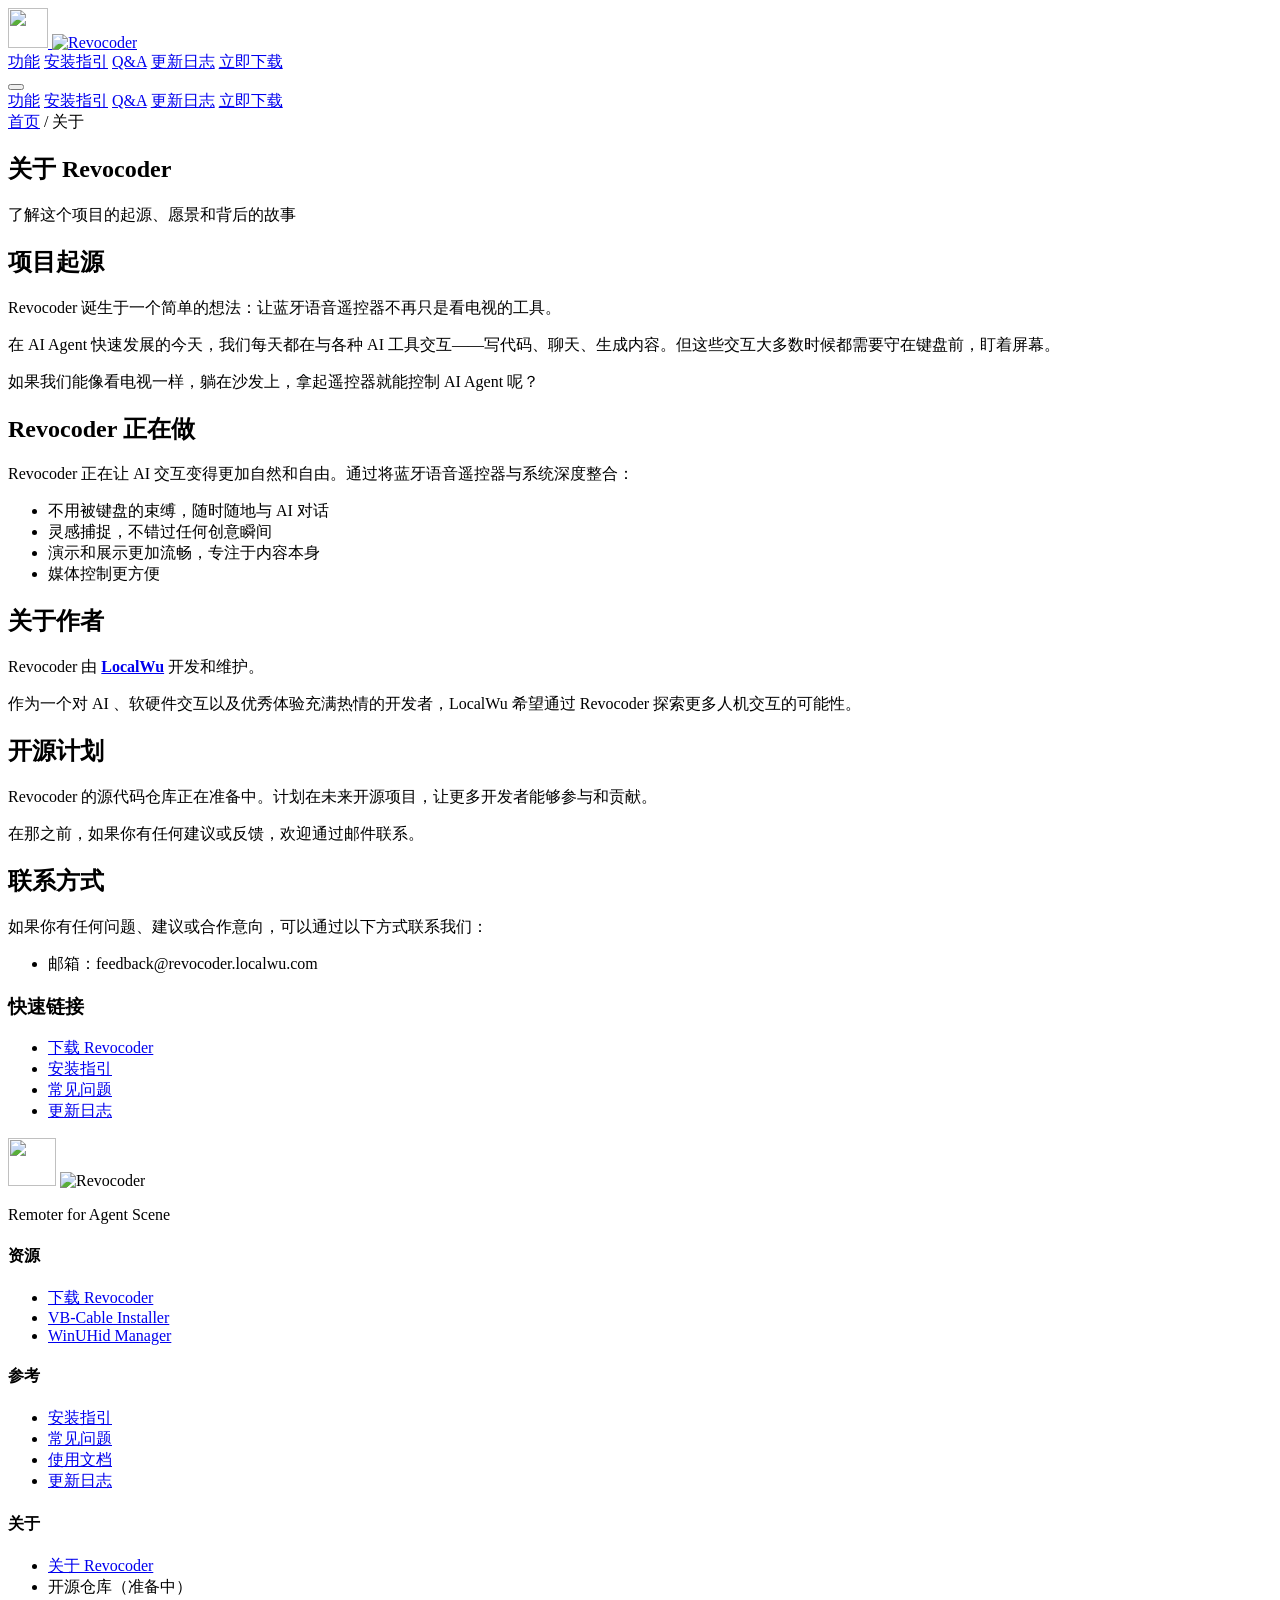
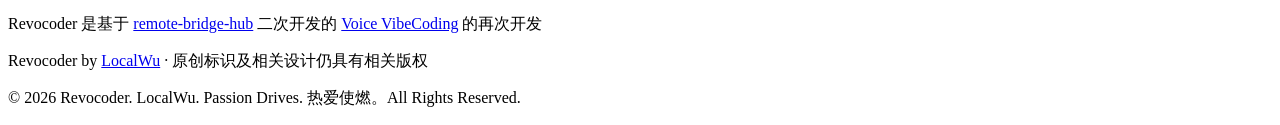
==== docs/about/index.html @ 5bdeb8c5 "Add files via upload" ====
<!DOCTYPE html>
<html lang="zh-CN">
<head>
  <meta charset="UTF-8">
  <meta name="viewport" content="width=device-width, initial-scale=1.0">
  <meta name="description" content="关于 Revocoder — 了解这个项目的起源与愿景">
  <meta name="theme-color" content="#2B2926">
  <link rel="icon" type="image/svg+xml" href="/favicon.svg">
  <title>关于 | About | Revocoder | LocalWu</title>

  <!-- Fonts -->
  <link rel="stylesheet" href="https://cdn.jsdelivr.net/npm/@fontsource-variable/noto-sans-sc@latest/index.css">
  <link rel="stylesheet" href="https://cdn.jsdelivr.net/npm/@fontsource-variable/inter@latest/index.css">
  <link rel="stylesheet" href="https://cdn.jsdelivr.net/npm/@fontsource-variable/roboto-condensed@latest/index.css">

  <!-- Styles -->
  <link rel="stylesheet" href="/css/tokens.css">
  <link rel="stylesheet" href="/css/base.css">
  <link rel="stylesheet" href="/css/components.css">
  <link rel="stylesheet" href="/css/main.css">
  <link rel="stylesheet" href="/css/page.css">
</head>
<body>

  <!-- Navigation -->
  <nav class="nav" role="navigation" aria-label="主导航">
    <div class="nav__inner">
      <a href="/" class="nav__logo" aria-label="Revocoder 首页">
        <span class="nav__logo-icon">
          <img src="/assets/images/revocoder-icon-on-dark.svg" alt="" width="40" height="40">
        </span>
        <span class="nav__logo-wordmark">
          <img src="/assets/images/revocoder-wordmark.svg" alt="Revocoder" width="120" height="22">
        </span>
      </a>
      <div class="nav__links">
        <a href="/#features" class="nav__link">功能</a>
        <a href="/#install" class="nav__link">安装指引</a>
        <a href="/#faq" class="nav__link">Q&amp;A</a>
        <a href="/changelog/" class="nav__link">更新日志</a>
        <a href="/#download" class="btn btn--nav-download">立即下载</a>
      </div>
      <button class="nav__menu-btn" aria-label="打开菜单" aria-expanded="false">
        <i data-lucide="menu" style="width:24px;height:24px;"></i>
      </button>
    </div>
  </nav>

  <!-- Mobile Menu -->
  <div class="nav__mobile-menu">
    <a href="/#features" class="nav__link">功能</a>
    <a href="/#install" class="nav__link">安装指引</a>
    <a href="/#faq" class="nav__link">Q&amp;A</a>
    <a href="/changelog/" class="nav__link">更新日志</a>
    <a href="/#download" class="nav__link">立即下载</a>
  </div>


  <!-- Page Header -->
  <section class="page-header">
    <div class="container">
      <div class="page-header__breadcrumb">
        <a href="/">首页</a>
        <span class="page-header__breadcrumb-sep">/</span>
        <span class="page-header__breadcrumb-current">关于</span>
      </div>
      <h1 class="page-header__title">关于 Revocoder</h1>
      <p class="page-header__desc">了解这个项目的起源、愿景和背后的故事</p>
    </div>
  </section>


  <!-- Page Content -->
  <section class="page-content">
    <div class="container">
      <div class="page-content__inner">

        <main class="page-main">

          <article class="about-section">
            <h2>项目起源</h2>
            <p>Revocoder 诞生于一个简单的想法：让蓝牙语音遥控器不再只是看电视的工具。</p>
            <p>在 AI Agent 快速发展的今天，我们每天都在与各种 AI 工具交互——写代码、聊天、生成内容。但这些交互大多数时候都需要守在键盘前，盯着屏幕。</p>
            <p>如果我们能像看电视一样，躺在沙发上，拿起遥控器就能控制 AI Agent 呢？</p>
          </article>

          <article class="about-section">
            <h2>Revocoder 正在做</h2>
            <p>Revocoder 正在让 AI 交互变得更加自然和自由。通过将蓝牙语音遥控器与系统深度整合：</p>
            <ul>
              <li>不用被键盘的束缚，随时随地与 AI 对话</li>
              <li>灵感捕捉，不错过任何创意瞬间</li>
              <li>演示和展示更加流畅，专注于内容本身</li>
              <li>媒体控制更方便</li>
            </ul>
          </article>

          <article class="about-section">
            <h2>关于作者</h2>
            <p>Revocoder 由 <strong><a href="https://localwu.com">LocalWu</a></strong> 开发和维护。</p>
            <p>作为一个对 AI 、软硬件交互以及优秀体验充满热情的开发者，LocalWu 希望通过 Revocoder 探索更多人机交互的可能性。</p>
          </article>

          <article class="about-section">
            <h2>开源计划</h2>
            <p>Revocoder 的源代码仓库正在准备中。计划在未来开源项目，让更多开发者能够参与和贡献。</p>
            <p>在那之前，如果你有任何建议或反馈，欢迎通过邮件联系。</p>
          </article>

          <article class="about-section">
            <h2>联系方式</h2>
            <p>如果你有任何问题、建议或合作意向，可以通过以下方式联系我们：</p>
            <ul>
              <li>邮箱：feedback@revocoder.localwu.com</li>
            </ul>
          </article>

        </main>

        <aside class="page-sidebar">
          <div class="page-sidebar__section">
            <h3 class="page-sidebar__title">快速链接</h3>
            <ul class="page-sidebar__list">
              <li><a href="/#download">下载 Revocoder</a></li>
              <li><a href="/#install">安装指引</a></li>
              <li><a href="/#faq">常见问题</a></li>
              <li><a href="/changelog/">更新日志</a></li>
            </ul>
          </div>
        </aside>

      </div>
    </div>
  </section>


  <!-- Footer -->
  <footer class="footer-section">
    <div class="container">
      <div class="footer">
        <div class="footer__inner">
          <div class="footer__brand">
            <div class="footer__logo">
              <img src="/assets/images/revocoder-icon.svg" alt="" width="48" height="48">
              <img src="/assets/images/revocoder-wordmark.svg" alt="Revocoder" width="120" height="26">
            </div>
            <p class="footer__tagline">Remoter for Agent Scene</p>
          </div>
          <div class="footer__links">
            <h4 class="footer__links-title">资源</h4>
            <ul class="footer__links-list">
              <li><a href="/#download">下载 Revocoder</a></li>
              <li><a href="#">VB-Cable Installer</a></li>
              <li><a href="#">WinUHid Manager</a></li>
            </ul>
          </div>
          <div class="footer__links">
            <h4 class="footer__links-title">参考</h4>
            <ul class="footer__links-list">
              <li><a href="/#install">安装指引</a></li>
              <li><a href="/#faq">常见问题</a></li>
              <li><a href="/learn/">使用文档</a></li>
              <li><a href="/changelog/">更新日志</a></li>
            </ul>
          </div>
          <div class="footer__links">
            <h4 class="footer__links-title">关于</h4>
            <ul class="footer__links-list">
              <li><a href="/about/">关于 Revocoder</a></li>
              <li><span class="footer__link--disabled">开源仓库（准备中）</span></li>
            </ul>
          </div>
          <div class="footer__credits">
            <p>Revocoder 是基于 <a href="https://github.com/xxb26553663-star/remote-bridge-hub" target="_blank">remote-bridge-hub</a> 二次开发的 <a href="https://github.com/mwlt/Voice_VibeCoding" target="_blank">Voice VibeCoding</a> 的再次开发</p>
            <p>Revocoder by <a href="https://localwu.com" target="_blank">LocalWu</a> · 原创标识及相关设计仍具有相关版权</p>
          </div>
          <div class="footer__copyright">
            <p>&copy; 2026 Revocoder. LocalWu. Passion Drives. 热爱使燃。All Rights Reserved.</p>
          </div>
        </div>
      </div>
    </div>
  </footer>

  <!-- Scripts -->
  <script src="https://unpkg.com/lucide@latest/dist/umd/lucide.js"></script>
  <script src="/js/main.js"></script>

</body>
</html>
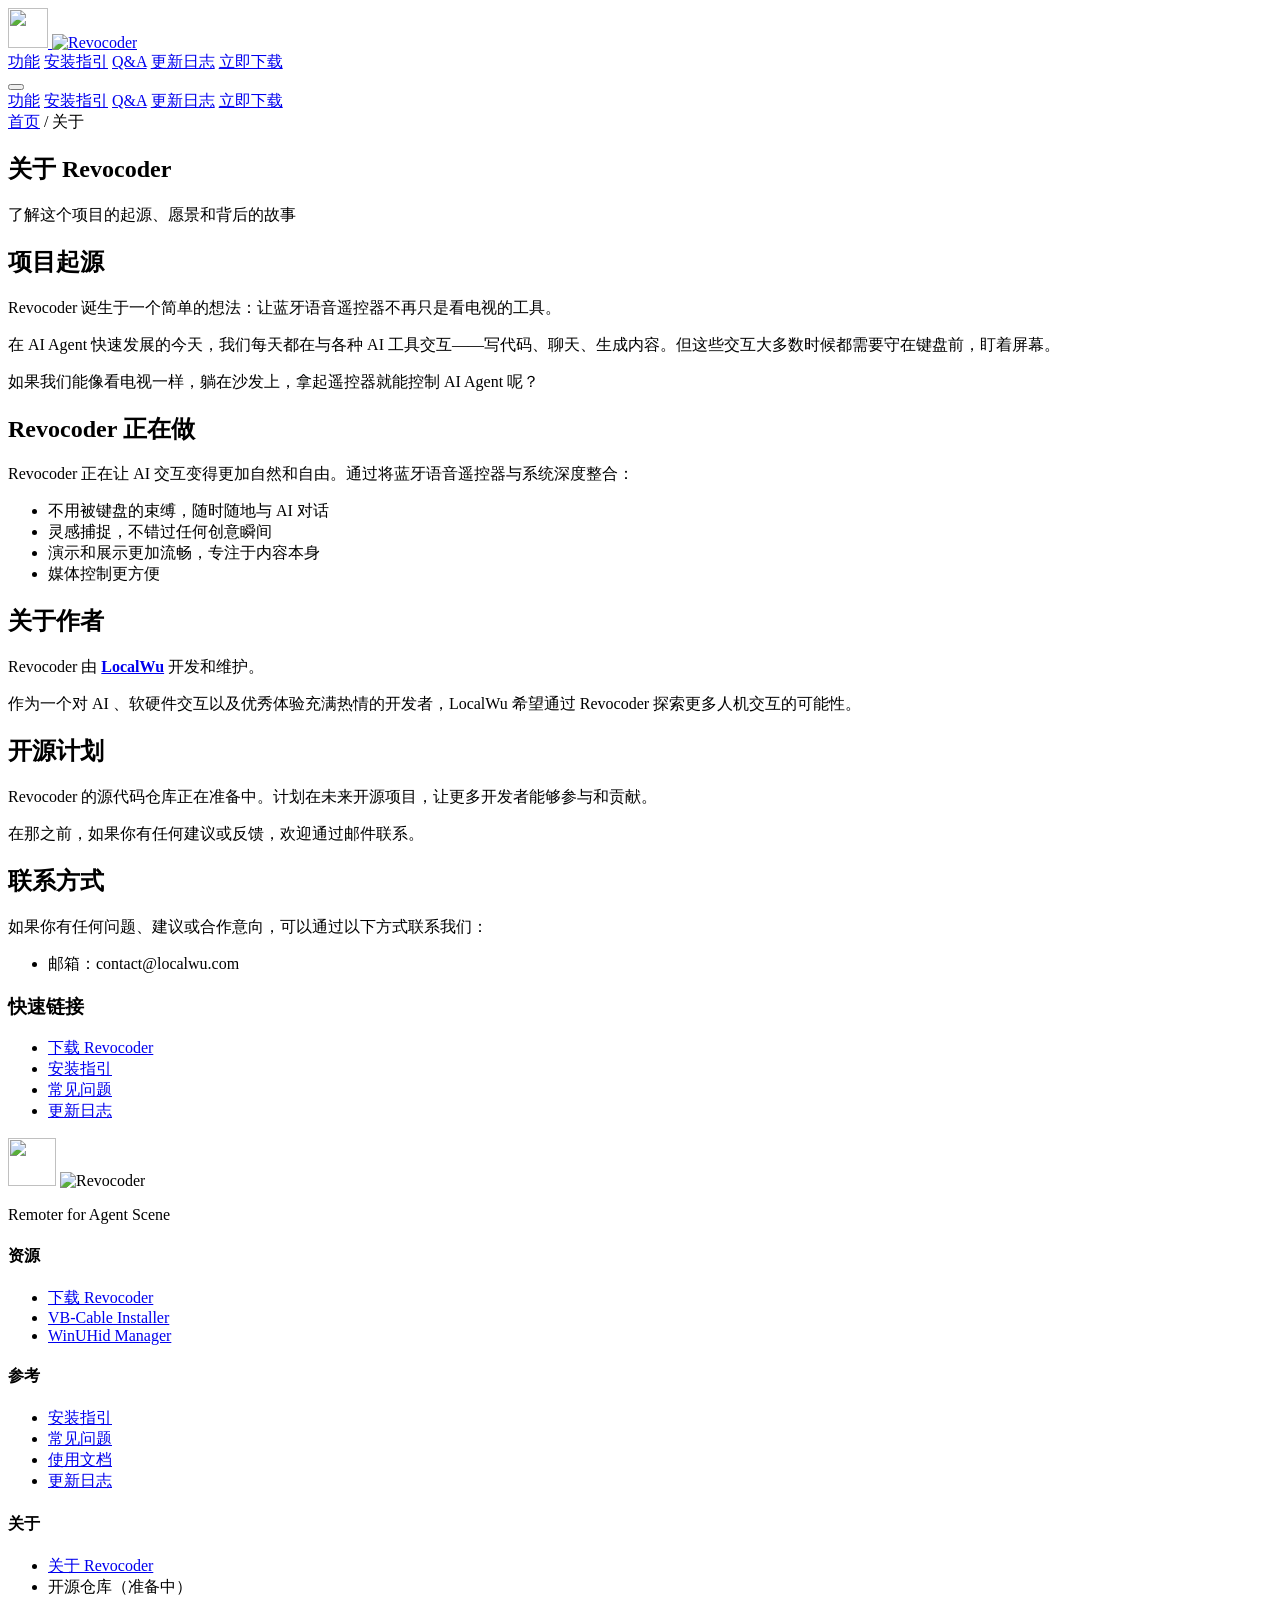
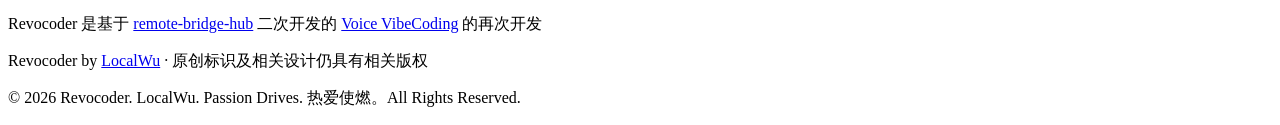
==== commit 86403391: "changed email address to the right one" ====
--- a/docs/about/index.html
+++ b/docs/about/index.html
@@ -1,5 +1,6 @@
 <!DOCTYPE html>
 <html lang="zh-CN">
+
 <head>
   <meta charset="UTF-8">
   <meta name="viewport" content="width=device-width, initial-scale=1.0">
@@ -20,6 +21,7 @@
   <link rel="stylesheet" href="/css/main.css">
   <link rel="stylesheet" href="/css/page.css">
 </head>
+
 <body>
 
   <!-- Navigation -->
@@ -111,7 +113,7 @@
             <h2>联系方式</h2>
             <p>如果你有任何问题、建议或合作意向，可以通过以下方式联系我们：</p>
             <ul>
-              <li>邮箱：feedback@revocoder.localwu.com</li>
+              <li>邮箱：contact@localwu.com</li>
             </ul>
           </article>
 
@@ -171,7 +173,9 @@
             </ul>
           </div>
           <div class="footer__credits">
-            <p>Revocoder 是基于 <a href="https://github.com/xxb26553663-star/remote-bridge-hub" target="_blank">remote-bridge-hub</a> 二次开发的 <a href="https://github.com/mwlt/Voice_VibeCoding" target="_blank">Voice VibeCoding</a> 的再次开发</p>
+            <p>Revocoder 是基于 <a href="https://github.com/xxb26553663-star/remote-bridge-hub"
+                target="_blank">remote-bridge-hub</a> 二次开发的 <a href="https://github.com/mwlt/Voice_VibeCoding"
+                target="_blank">Voice VibeCoding</a> 的再次开发</p>
             <p>Revocoder by <a href="https://localwu.com" target="_blank">LocalWu</a> · 原创标识及相关设计仍具有相关版权</p>
           </div>
           <div class="footer__copyright">
@@ -187,4 +191,5 @@
   <script src="/js/main.js"></script>
 
 </body>
-</html>
+
+</html>
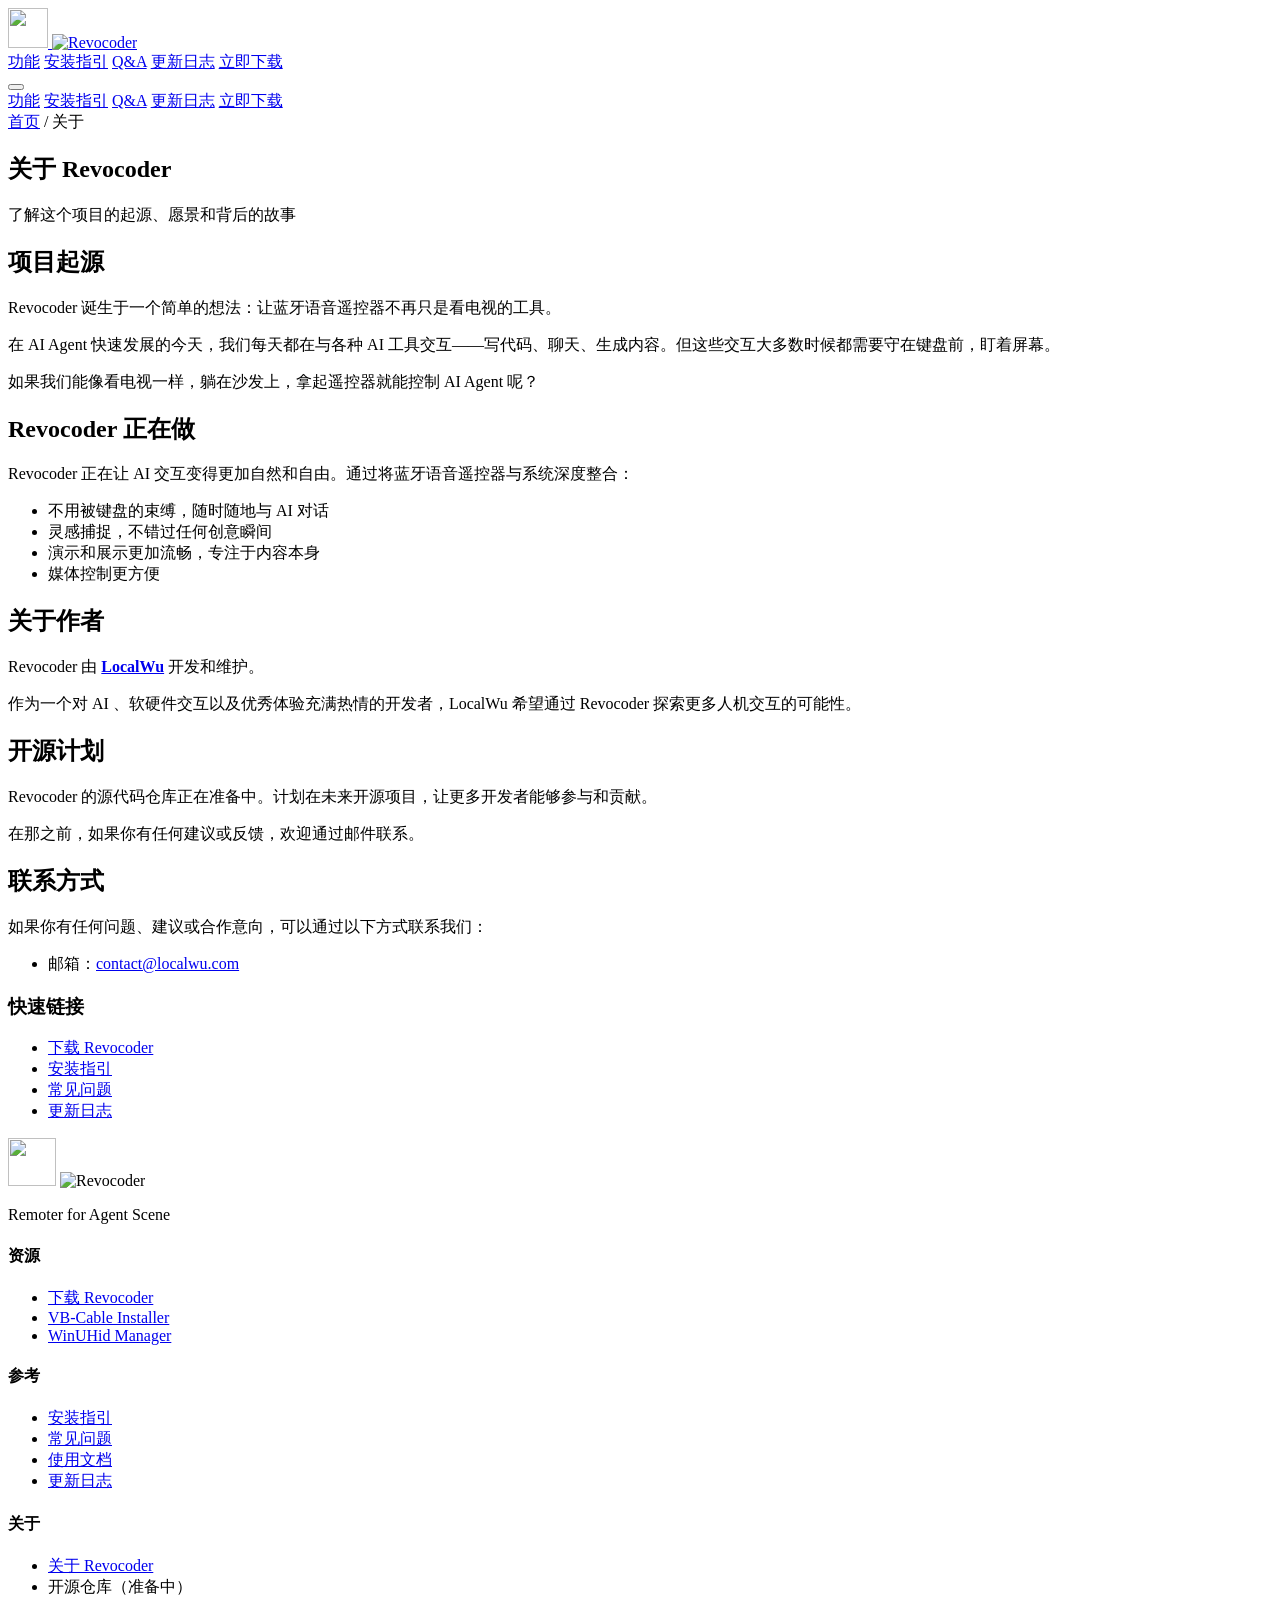
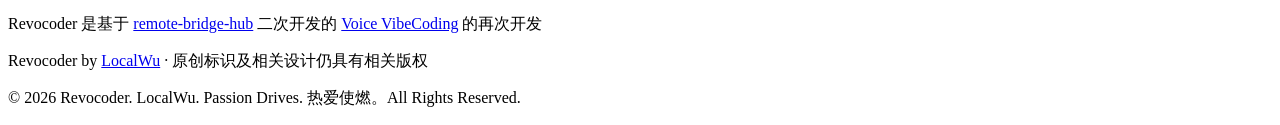
==== commit df437247: "update for mail address and v1.0.6 rvc dload url" ====
--- a/docs/about/index.html
+++ b/docs/about/index.html
@@ -113,7 +113,7 @@
             <h2>联系方式</h2>
             <p>如果你有任何问题、建议或合作意向，可以通过以下方式联系我们：</p>
             <ul>
-              <li>邮箱：contact@localwu.com</li>
+              <li>邮箱：<a href="mailto:contact@localwu.com">contact@localwu.com</a></li>
             </ul>
           </article>
 
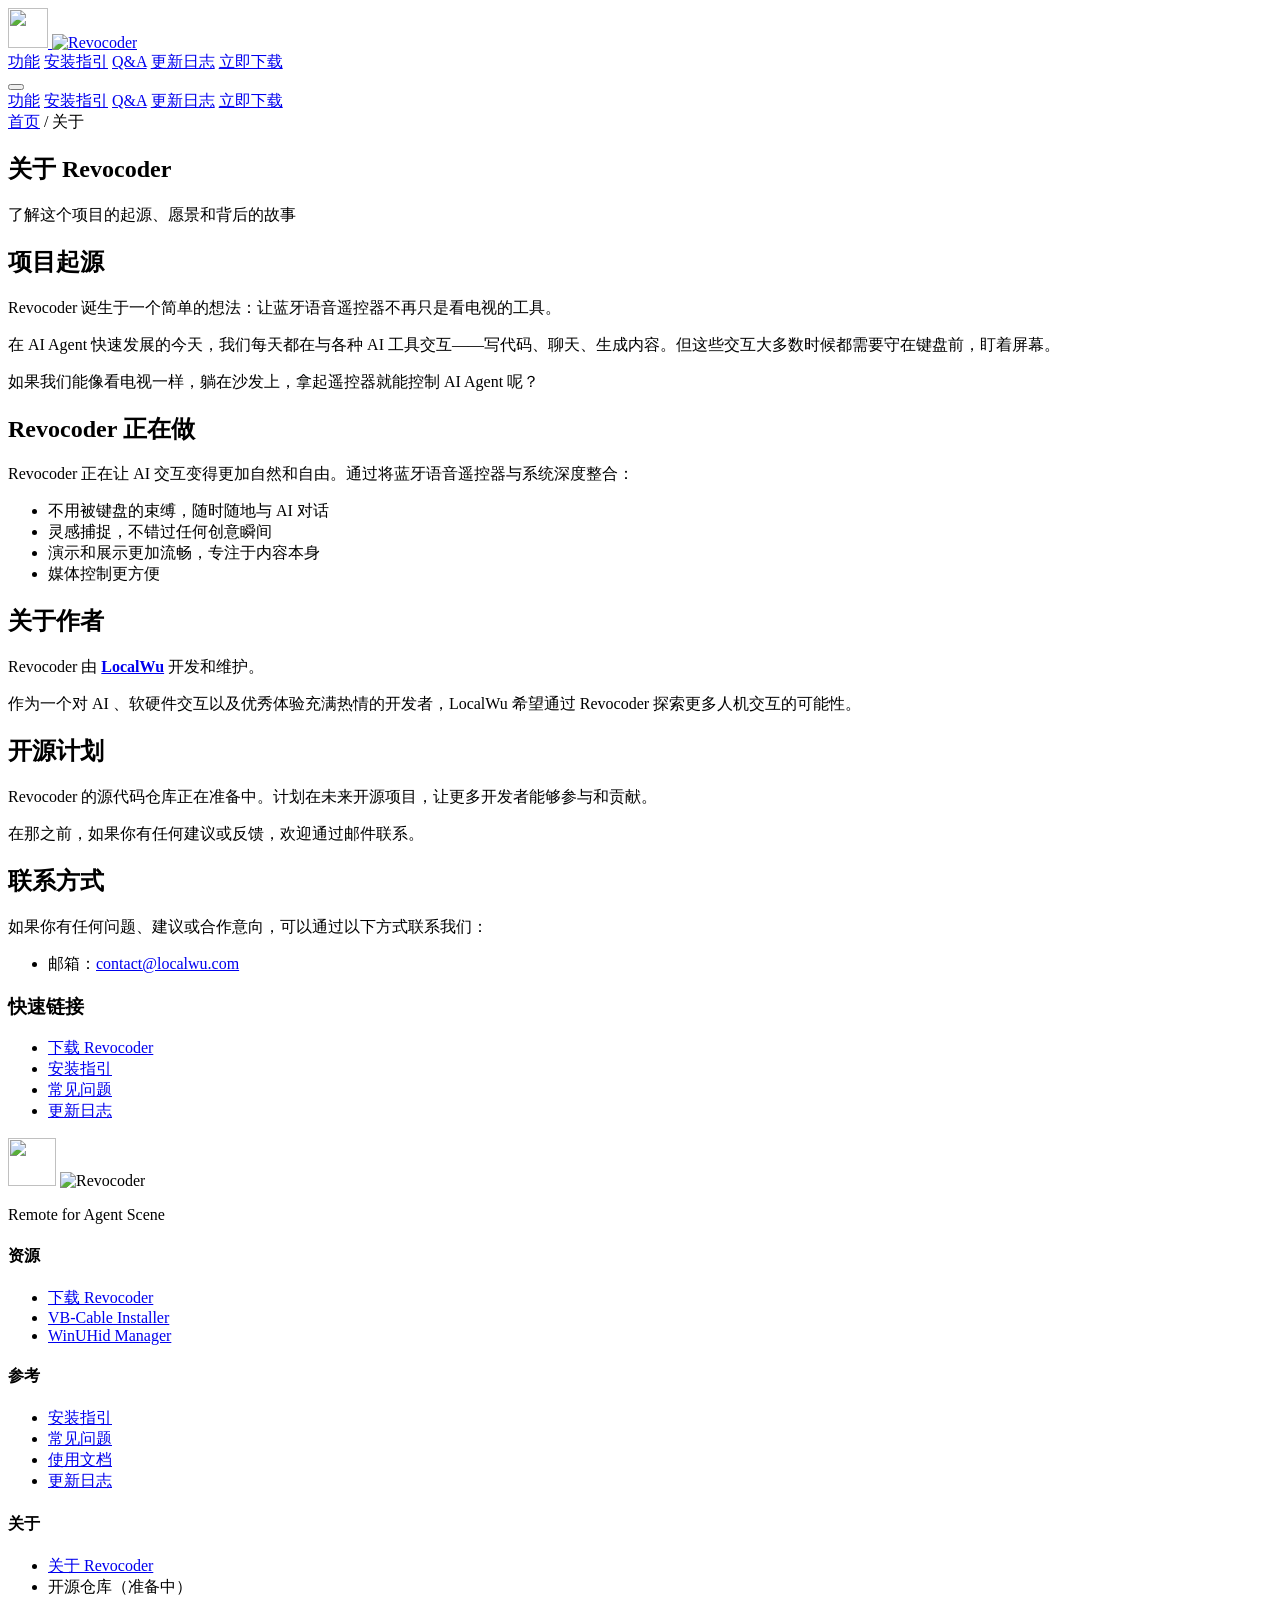
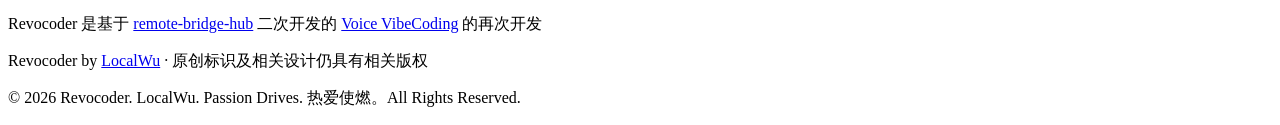
==== commit 34a82087: "update remoter to remote" ====
--- a/docs/about/index.html
+++ b/docs/about/index.html
@@ -146,7 +146,7 @@
               <img src="/assets/images/revocoder-icon.svg" alt="" width="48" height="48">
               <img src="/assets/images/revocoder-wordmark.svg" alt="Revocoder" width="120" height="26">
             </div>
-            <p class="footer__tagline">Remoter for Agent Scene</p>
+            <p class="footer__tagline">Remote for Agent Scene</p>
           </div>
           <div class="footer__links">
             <h4 class="footer__links-title">资源</h4>
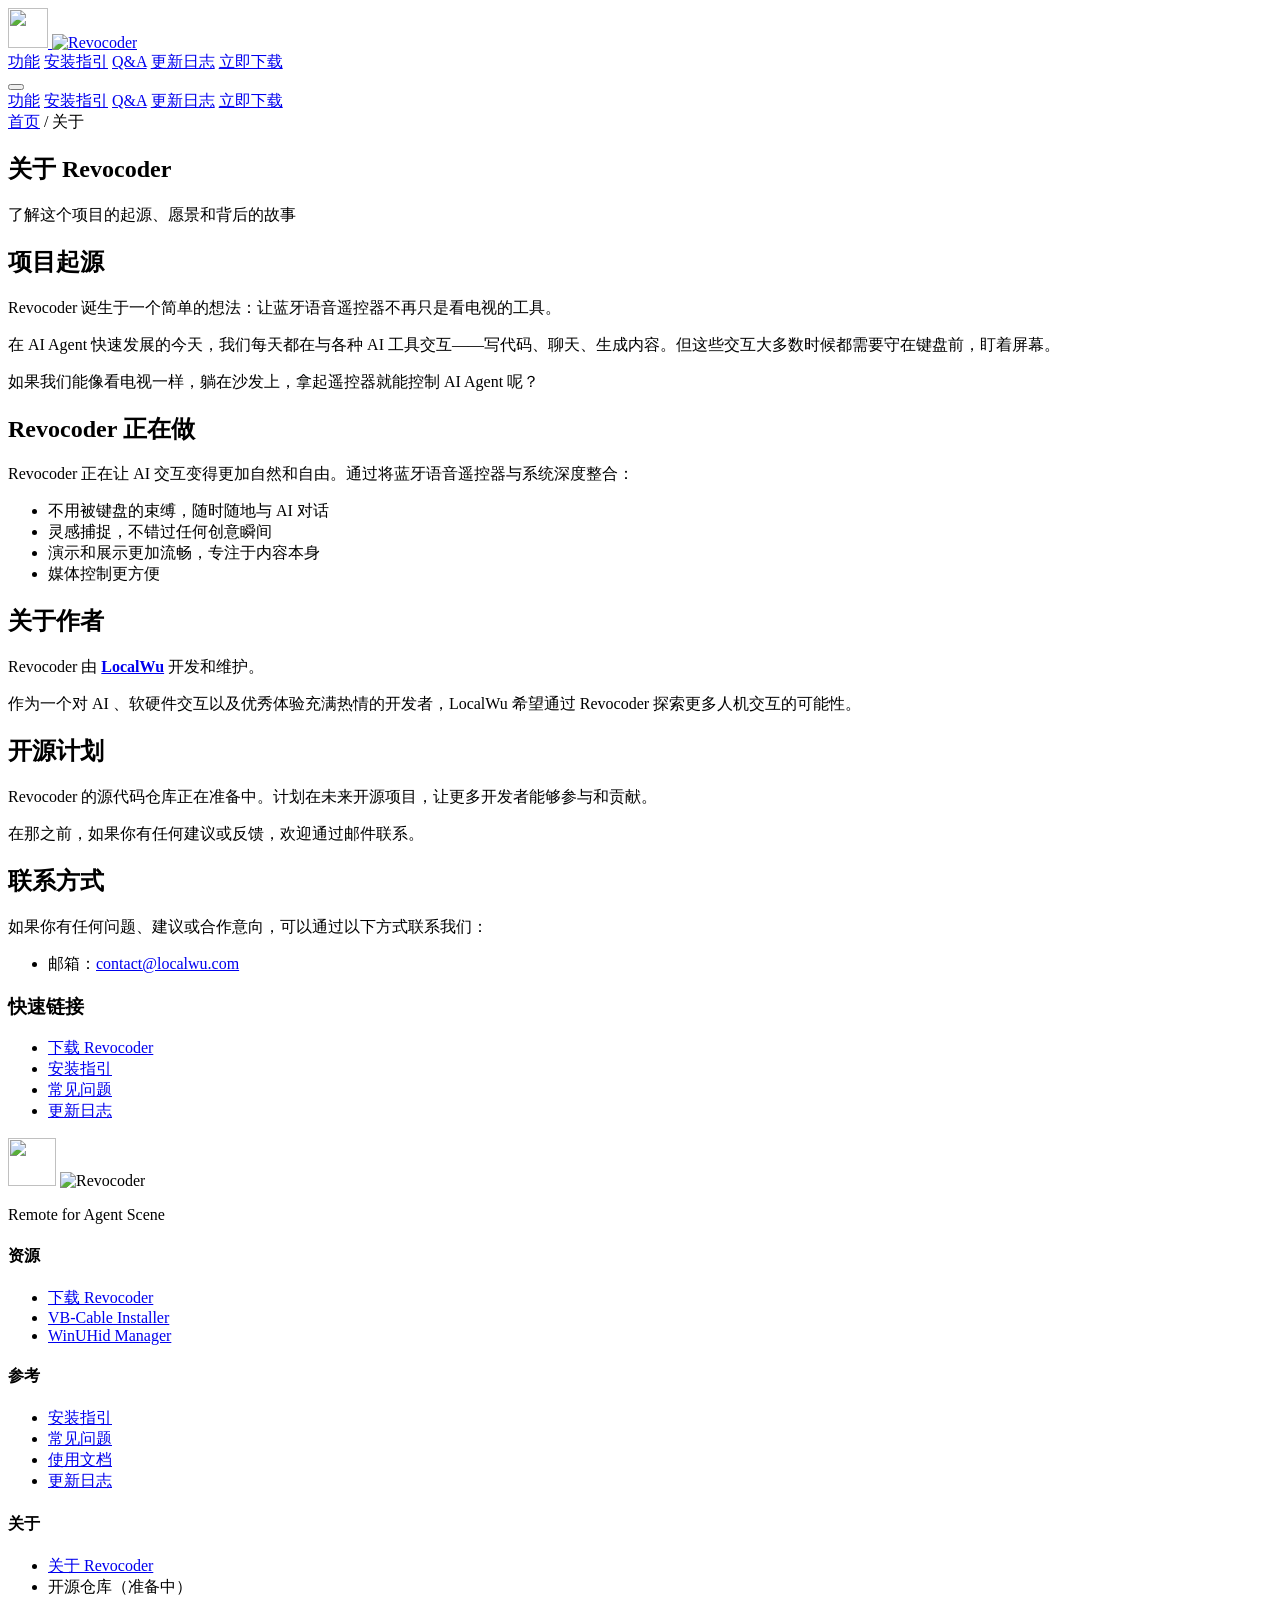
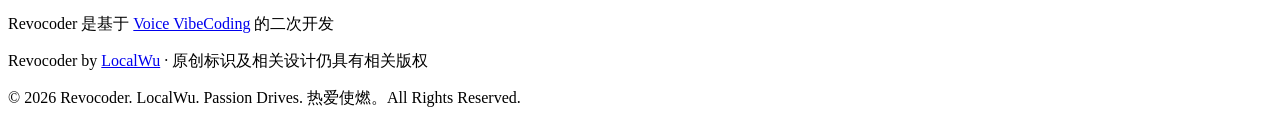
==== commit 920858ce: "update thanks" ====
--- a/docs/about/index.html
+++ b/docs/about/index.html
@@ -173,9 +173,8 @@
             </ul>
           </div>
           <div class="footer__credits">
-            <p>Revocoder 是基于 <a href="https://github.com/xxb26553663-star/remote-bridge-hub"
-                target="_blank">remote-bridge-hub</a> 二次开发的 <a href="https://github.com/mwlt/Voice_VibeCoding"
-                target="_blank">Voice VibeCoding</a> 的再次开发</p>
+            <p>Revocoder 是基于 <a href="https://github.com/mwlt/Voice_VibeCoding" target="_blank">Voice VibeCoding</a>
+              的二次开发</p>
             <p>Revocoder by <a href="https://localwu.com" target="_blank">LocalWu</a> · 原创标识及相关设计仍具有相关版权</p>
           </div>
           <div class="footer__copyright">
